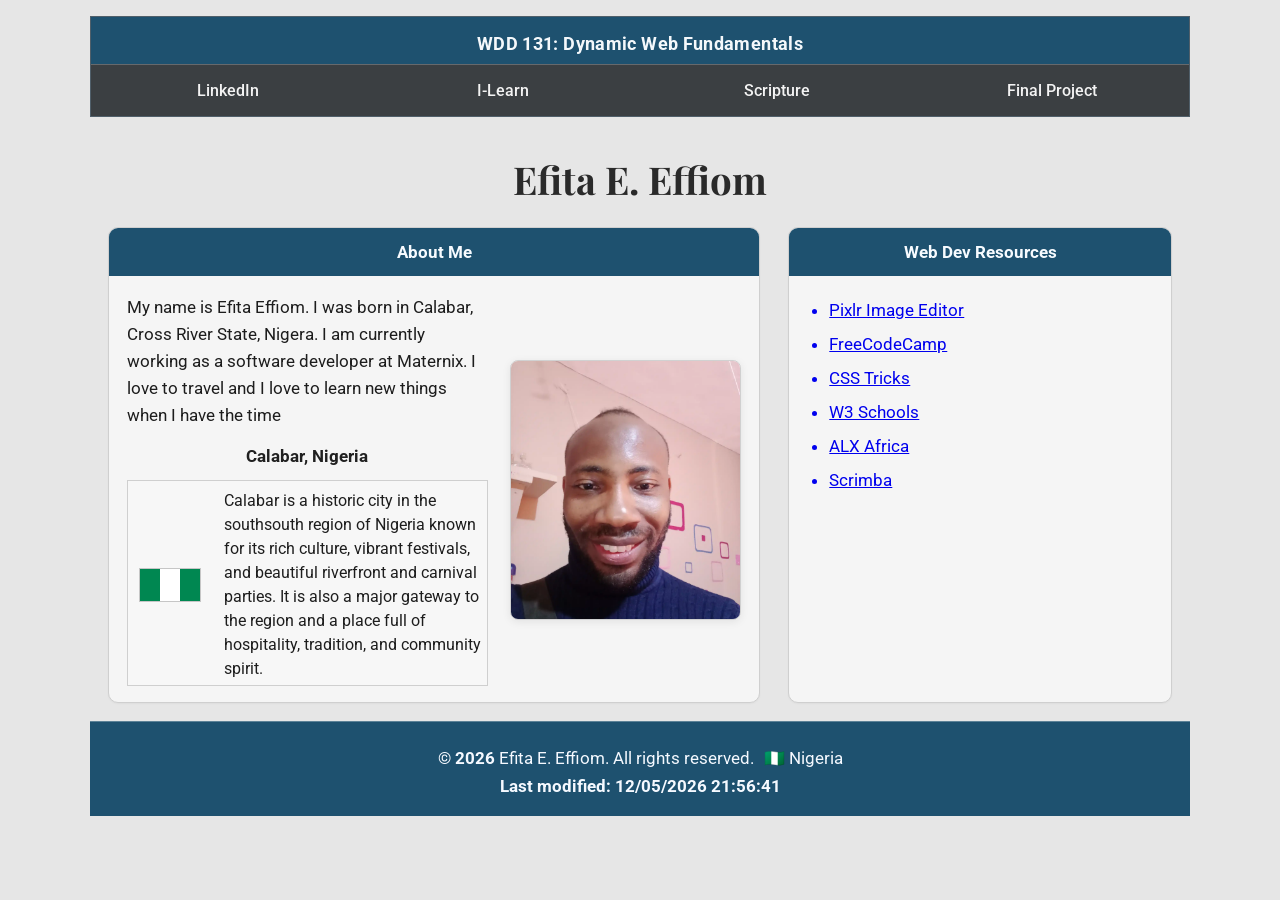
==== index.html @ f14cbcb8 "week1" ====
<!DOCTYPE html>
<html lang="en">
  <head>
    <meta charset="UTF-8" />
    <meta name="viewport" content="width=device-width, initial-scale=1.0" />
    <title>WDD 131 – Dynamic Web Fundamentals – Efita E. Effiom</title>
    <meta
      name="description"
      content="WDD 131 – Dynamic Web Fundamentals. Efita E. Effiom. Web development fundamentals, learning resources, and personal bio."
    />
    <meta name="author" content="Efita E. Effiom" />

    <link rel="preconnect" href="https://fonts.googleapis.com" />
    <link rel="preconnect" href="https://fonts.gstatic.com" crossorigin />
    <link
      href="https://fonts.googleapis.com/css2?family=Roboto:wght@400;500;700&family=Playfair+Display:wght@700&display=swap"
      rel="stylesheet"
    />

    <link rel="stylesheet" href="styles/base.css" />
    <script src="scripts/getdates.js" defer></script>
    <link rel="icon" href="images/efi.webp">
  </head>

  <body>
    <header>
      <div class="course-header">
        <span id="course-title">WDD 131: Dynamic Web Fundamentals</span>
      </div>

      <nav class="top-nav" aria-label="Main navigation">
        <a href="https://www.linkedin.com" target="_blank" rel="noreferrer">LinkedIn</a>
        <a href="https://byupw.instructure.com/" target="_blank" rel="noreferrer">I-Learn</a>
        <a href="https://www.churchofjesuschrist.org/study/scriptures/bofm/alma/37?lang=eng" target="_blank" rel="noreferrer">Scripture</a>
        <a href="#">Final Project</a>
      </nav>
    </header>

    <main>
      <h1>Efita E. Effiom</h1>

      <div class="card-grid">
        <section class="card about-card">
          <h2>About Me</h2>

          <div class="about-layout">
            <div class="bio-copy">
              <p>
                My name is Efita Effiom. I was born in Calabar, Cross River State, Nigera. I am currently working as a software developer at Maternix. I love to travel and I love to learn new
                things when I have the time
              </p>

              <h3>Calabar, Nigeria</h3>

              <div class="nigeria-copy">
                <div class="flag-mini nigerian-flag" aria-label="Flag of Nigeria">
                  <span class="stripe green"></span>
                  <span class="stripe white"></span>
                  <span class="stripe green"></span>
                </div>
                <p>
                  Calabar is a historic city in the southsouth region of Nigeria known for its rich
                  culture, vibrant festivals, and beautiful riverfront and carnival parties. It is also a major
                  gateway to the region and a place full of hospitality, tradition, and
                  community spirit.
                </p>
              </div>
            </div>

            <img src="images/efi.webp" alt="Portrait of Efita E. Effiom" />
          </div>
        </section>

        <section class="card resources-card">
          <h2>Web Dev Resources</h2>
          <ul>
            <a href="https://pixlr.com/express/" target="_blank" rel="noreferrer"><li>Pixlr Image Editor</li></a>
            <a href="https://www.freecodecamp.org/" target="_blank" rel="noreferrer"><li>FreeCodeCamp</li></a>
            <a href="https://css-tricks.com/" target="_blank" rel="noreferrer"><li>CSS Tricks</li></a>
            <a href="https://www.w3schools.com/" target="_blank" rel="noreferrer"><li>W3 Schools</li></a>
            <a href="https://www.alxafrica.com/" target="_blank" rel="noreferrer"><li>ALX Africa</li></a>
            <a href="https://scrimba.com/" target="_blank" rel="noreferrer"><li>Scrimba</li></a>
          </ul>
        </section>
      </div>
    </main>

    <footer>
      <p>
        &copy; <span id="currentyear"></span> Efita E. Effiom. All rights reserved.
        <span class="flag-inline">🇳🇬</span> Nigeria
      </p>
      <p id="lastModified">Last modified: </p>
    </footer>
  </body>
</html>
---- styles/base.css ----
:root {
  --header-blue: #1e516f;
  --nav-dark: #3d3d3d;
  --page-bg: #e6e6e6;
  --card-bg: #f5f5f5;
  --text: #1d1d1d;
  --muted: #4d4d4d;
  --light-blue: #c9dbe7;
  --line: #cfcfcf;
  --link: #1d2435;
}

* {
  box-sizing: border-box;
}

body {
  margin: 0;
  font-family: "Roboto", sans-serif;
  background: var(--page-bg);
  color: var(--text);
}

header,
main,
footer {
  max-width: 1100px;
  margin: 0 auto;
}

header {
  margin-top: 16px;
  background: var(--header-blue);
  border: 1px solid #505f6a;
}

.course-header {
  display: flex;
  justify-content: center;
  align-items: center;
  padding: 16px 20px 10px;
}

#course-title {
  display: block;
  font-size: 1.15rem;
  font-weight: 700;
  letter-spacing: 0.02em;
  color: #f4f8fb;
  text-align: center;
}

.top-nav {
  display: flex;
  justify-content: space-between;
  align-items: center;
  background: rgba(62, 62, 62, 0.92);
  border-top: 1px solid rgba(255, 255, 255, 0.22);
}

.top-nav a {
  flex: 1 1 25%;
  color: #f3f3f3;
  text-decoration: none;
  text-align: center;
  padding: 16px 12px;
  transition: background-color 0.2s ease, color 0.2s ease, transform 0.2s ease;
  font-weight: 500;
}

.top-nav a:hover,
.top-nav a:focus {
  background: rgba(255, 255, 255, 0.08);
  color: #ffffff;
  transform: translateY(-1px);
}

main {
  padding: 18px 18px 0;
}

h1 {
  margin: 18px 0 22px;
  font-size: clamp(2.2rem, 3vw, 3.2rem);
  font-family: "Playfair Display", serif;
  font-weight: 700;
  text-align: center;
  color: #2a2a2a;
}

.card-grid {
  display: grid;
  grid-template-columns: 1.7fr 1fr;
  gap: 28px;
  align-items: stretch;
}

.card {
  background: var(--card-bg);
  border: 1px solid var(--line);
  border-radius: 10px;
  overflow: hidden;
  box-shadow: 0 1px 2px rgba(0, 0, 0, 0.04);
}

.card h2 {
  margin: 0;
  padding: 14px 18px;
  background: var(--header-blue);
  color: #f7fbff;
  font-size: 1.05rem;
  text-align: center;
  font-weight: 700;
}

.about-layout {
  display: grid;
  grid-template-columns: 1.4fr 0.9fr;
  gap: 22px;
  padding: 18px 18px 16px;
}

.bio-copy {
  display: flex;
  flex-direction: column;
}

.bio-copy p {
  margin: 0 0 18px;
  font-size: 1.05rem;
  line-height: 1.6;
  color: var(--text);
}

.bio-copy h3 {
  margin: 0 0 14px;
  font-size: 1.05rem;
  font-weight: 700;
  text-align: center;
  color: #202020;
}

.nigeria-copy {
  display: grid;
  grid-template-columns: 84px 1fr;
  gap: 12px;
  align-items: center;
  padding: 8px 0 4px;
  border: 1px solid var(--line);
  background: rgba(255, 255, 255, 0.2);
}

.flag-mini {
  width: 62px;
  height: 34px;
  margin: 0 auto;
  display: grid;
  grid-template-columns: 1fr 1fr 1fr;
  overflow: hidden;
  border: 1px solid rgba(0, 0, 0, 0.2);
}

.stripe {
  display: block;
  width: 100%;
  height: 100%;
}

.green {
  background: #008751;
}

.white {
  background: #f5f5f5;
}

.nigerian-flag .green:first-child {
  background: #008751;
}

.nigerian-flag .white {
  background: #ffffff;
}

.nigerian-flag .stripe:last-child {
  background: #008751;
}

.nigeria-copy p {
  margin: 0;
  font-size: 1rem;
  line-height: 1.5;
}

.about-layout img {
  width: 100%;
  max-width: 260px;
  height: 260px;
  object-fit: cover;
  border-radius: 8px;
  align-self: center;
  justify-self: center;
  border: 1px solid rgba(0, 0, 0, 0.15);
  box-shadow: 0 2px 8px rgba(0, 0, 0, 0.08);
}

.resources-card ul {
  margin: 0;
  padding: 18px 26px 22px 40px;
  list-style: disc;
  line-height: 2;
  font-size: 1.06rem;
  color: var(--text);
}

footer {
  background: var(--header-blue);
  color: #f5f9ff;
  text-align: center;
  padding: 18px 16px 12px;
  margin-top: 18px;
  border-top: 1px solid rgba(255, 255, 255, 0.28);
}

footer p {
  margin: 8px 0;
  font-size: 1.05rem;
}

#currentyear,
#lastModified {
  font-weight: 700;
}

.flag-inline {
  display: inline-block;
  margin-left: 6px;
}

@media (max-width: 760px) {
  .card-grid,
  .about-layout,
  .nigeria-copy {
    grid-template-columns: 1fr;
  }

  .top-nav {
    flex-wrap: wrap;
  }

  .top-nav a {
    flex-basis: 50%;
  }

  .about-layout img {
    max-width: 100%;
  }
}
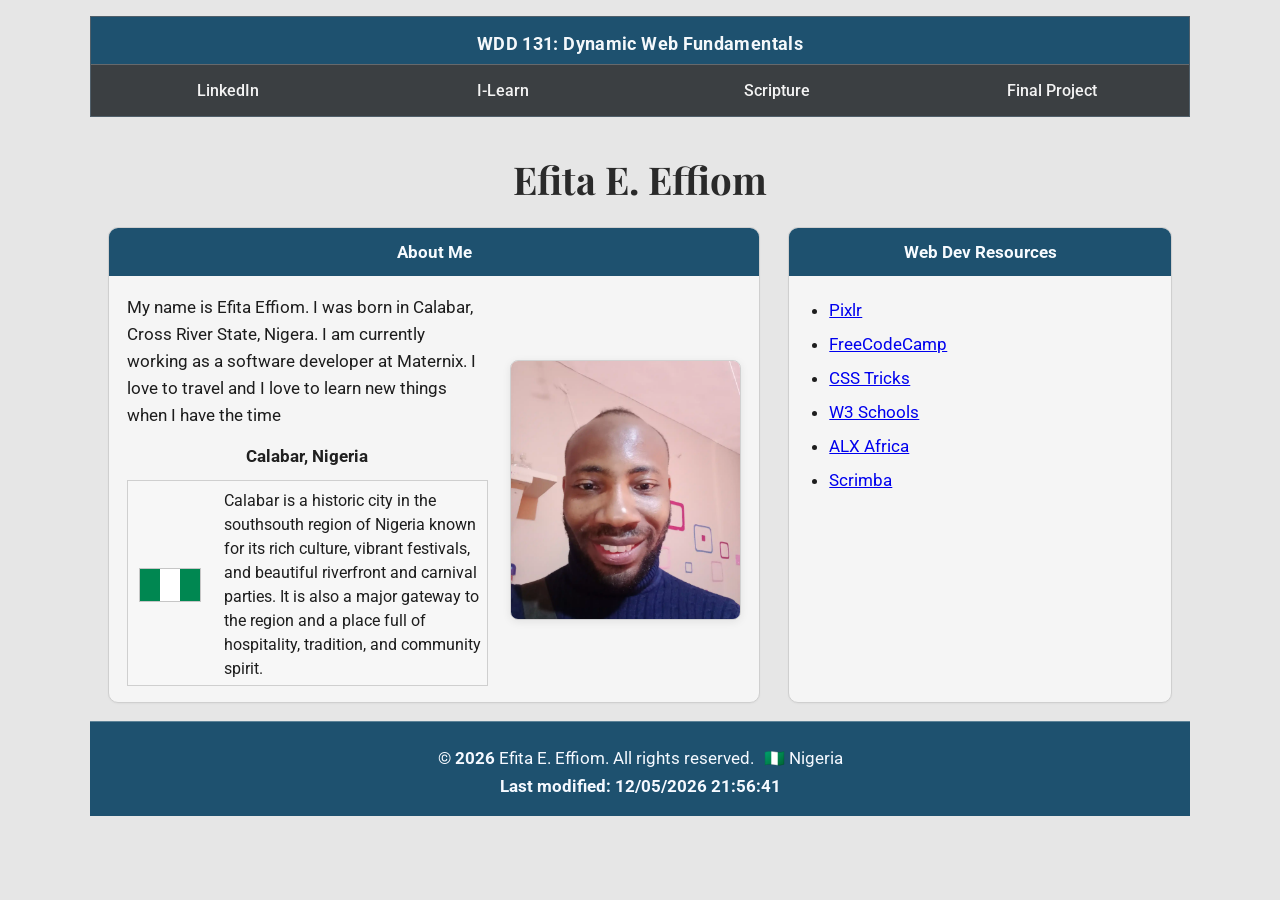
==== commit a16bd7f1: "fixed aria-label issues and HTML Validation issues with trailing slashes and self closing tags" ====
--- a/index.html
+++ b/index.html
@@ -1,23 +1,22 @@
 <!DOCTYPE html>
 <html lang="en">
   <head>
-    <meta charset="UTF-8" />
-    <meta name="viewport" content="width=device-width, initial-scale=1.0" />
+    <meta charset="UTF-8">
+    <meta name="viewport" content="width=device-width, initial-scale=1.0">
     <title>WDD 131 – Dynamic Web Fundamentals – Efita E. Effiom</title>
     <meta
       name="description"
-      content="WDD 131 – Dynamic Web Fundamentals. Efita E. Effiom. Web development fundamentals, learning resources, and personal bio."
-    />
-    <meta name="author" content="Efita E. Effiom" />
+      content="WDD 131 – Dynamic Web Fundamentals. Efita E. Effiom. Web development fundamentals, learning resources, and personal bio.">
+    <meta name="author" content="Efita E. Effiom">
 
-    <link rel="preconnect" href="https://fonts.googleapis.com" />
-    <link rel="preconnect" href="https://fonts.gstatic.com" crossorigin />
+    <link rel="preconnect" href="https://fonts.googleapis.com">
+    <link rel="preconnect" href="https://fonts.gstatic.com" crossorigin>
     <link
       href="https://fonts.googleapis.com/css2?family=Roboto:wght@400;500;700&family=Playfair+Display:wght@700&display=swap"
       rel="stylesheet"
-    />
+    >
 
-    <link rel="stylesheet" href="styles/base.css" />
+    <link rel="stylesheet" href="styles/base.css">
     <script src="scripts/getdates.js" defer></script>
     <link rel="icon" href="images/efi.webp">
   </head>
@@ -53,7 +52,7 @@
               <h3>Calabar, Nigeria</h3>
 
               <div class="nigeria-copy">
-                <div class="flag-mini nigerian-flag" aria-label="Flag of Nigeria">
+                <div class="flag-mini nigerian-flag" role="img" aria-label="Flag of Nigeria">
                   <span class="stripe green"></span>
                   <span class="stripe white"></span>
                   <span class="stripe green"></span>
@@ -67,19 +66,19 @@
               </div>
             </div>
 
-            <img src="images/efi.webp" alt="Portrait of Efita E. Effiom" />
+            <img src="images/efi.webp" alt="Portrait of Efita E. Effiom">
           </div>
         </section>
 
         <section class="card resources-card">
           <h2>Web Dev Resources</h2>
           <ul>
-            <a href="https://pixlr.com/express/" target="_blank" rel="noreferrer"><li>Pixlr Image Editor</li></a>
-            <a href="https://www.freecodecamp.org/" target="_blank" rel="noreferrer"><li>FreeCodeCamp</li></a>
-            <a href="https://css-tricks.com/" target="_blank" rel="noreferrer"><li>CSS Tricks</li></a>
-            <a href="https://www.w3schools.com/" target="_blank" rel="noreferrer"><li>W3 Schools</li></a>
-            <a href="https://www.alxafrica.com/" target="_blank" rel="noreferrer"><li>ALX Africa</li></a>
-            <a href="https://scrimba.com/" target="_blank" rel="noreferrer"><li>Scrimba</li></a>
+            <li><a href="https://pixlr.com/express/" target="_blank" rel="noreferrer">Pixlr</a></li>
+            <li><a href="https://www.freecodecamp.org/" target="_blank" rel="noreferrer">FreeCodeCamp</a></li>
+            <li><a href="https://css-tricks.com/" target="_blank" rel="noreferrer">CSS Tricks</a></li>
+            <li><a href="https://www.w3schools.com/" target="_blank" rel="noreferrer">W3 Schools</a></li>
+            <li><a href="https://www.alxafrica.com/" target="_blank" rel="noreferrer">ALX Africa</a></li>
+            <li><a href="https://scrimba.com/" target="_blank" rel="noreferrer">Scrimba</a></li>
           </ul>
         </section>
       </div>
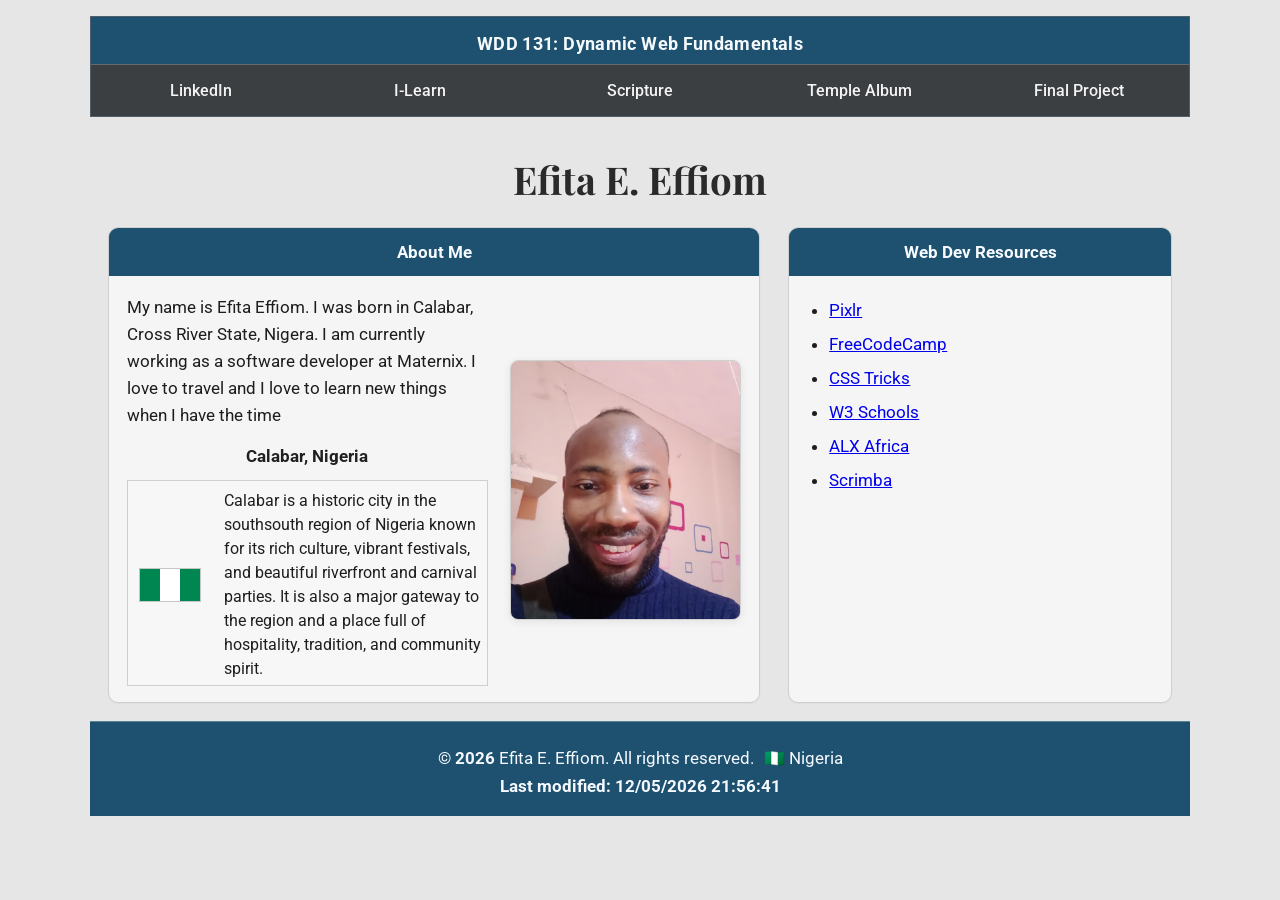
==== commit fa2a59d8: "updated nav on homepage to link to temple album page and vice versa" ====
--- a/index.html
+++ b/index.html
@@ -31,6 +31,7 @@
         <a href="https://www.linkedin.com" target="_blank" rel="noreferrer">LinkedIn</a>
         <a href="https://byupw.instructure.com/" target="_blank" rel="noreferrer">I-Learn</a>
         <a href="https://www.churchofjesuschrist.org/study/scriptures/bofm/alma/37?lang=eng" target="_blank" rel="noreferrer">Scripture</a>
+        <a href="temples.html">Temple Album</a>
         <a href="#">Final Project</a>
       </nav>
     </header>
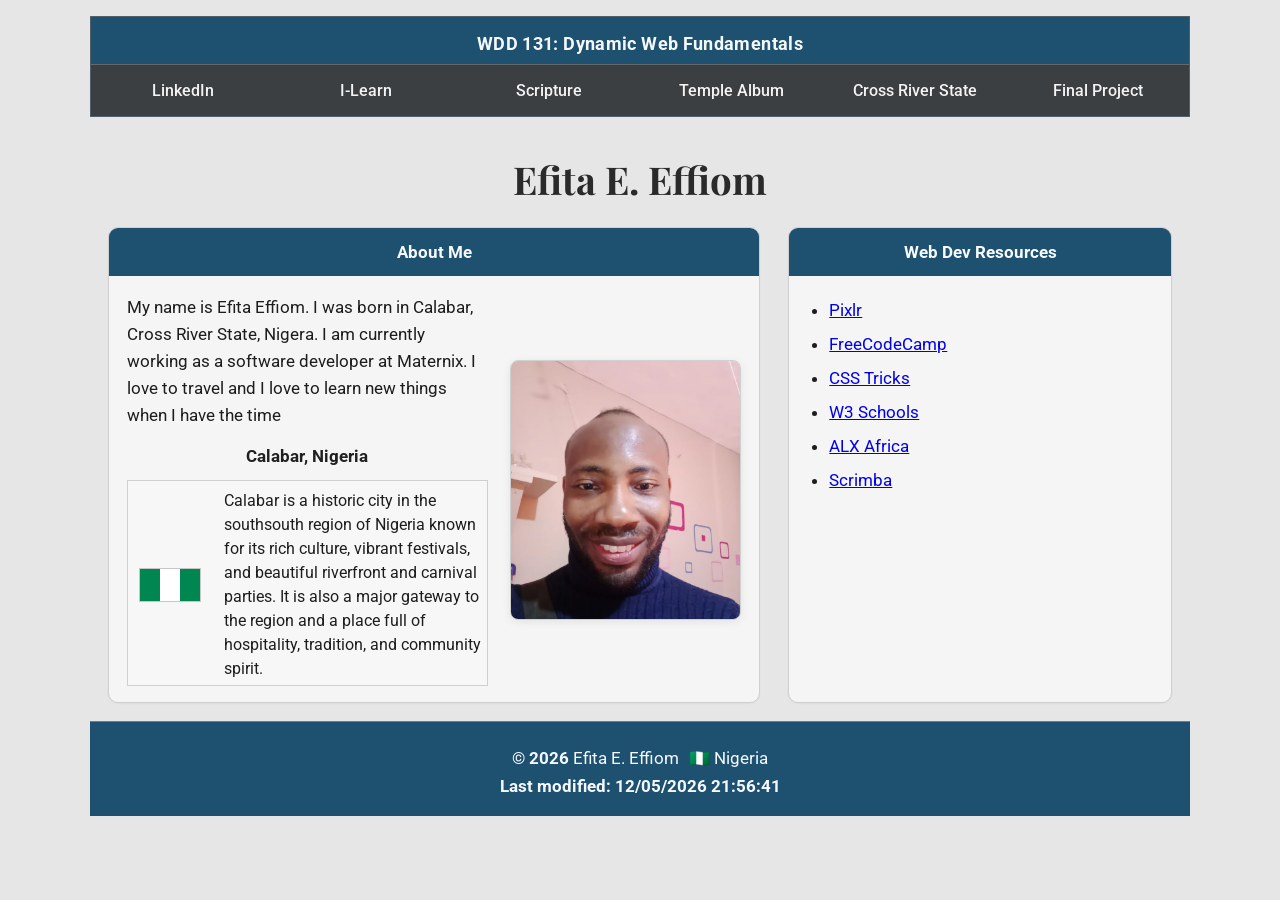
==== commit 21a87c4f: "updated homepage nav link to include place.html" ====
--- a/index.html
+++ b/index.html
@@ -32,6 +32,7 @@
         <a href="https://byupw.instructure.com/" target="_blank" rel="noreferrer">I-Learn</a>
         <a href="https://www.churchofjesuschrist.org/study/scriptures/bofm/alma/37?lang=eng" target="_blank" rel="noreferrer">Scripture</a>
         <a href="temples.html">Temple Album</a>
+        <a href="place.html">Cross River State</a>
         <a href="#">Final Project</a>
       </nav>
     </header>
@@ -87,7 +88,7 @@
 
     <footer>
       <p>
-        &copy; <span id="currentyear"></span> Efita E. Effiom. All rights reserved.
+        &copy; <span id="currentyear"></span> Efita E. Effiom
         <span class="flag-inline">🇳🇬</span> Nigeria
       </p>
       <p id="lastModified">Last modified: </p>
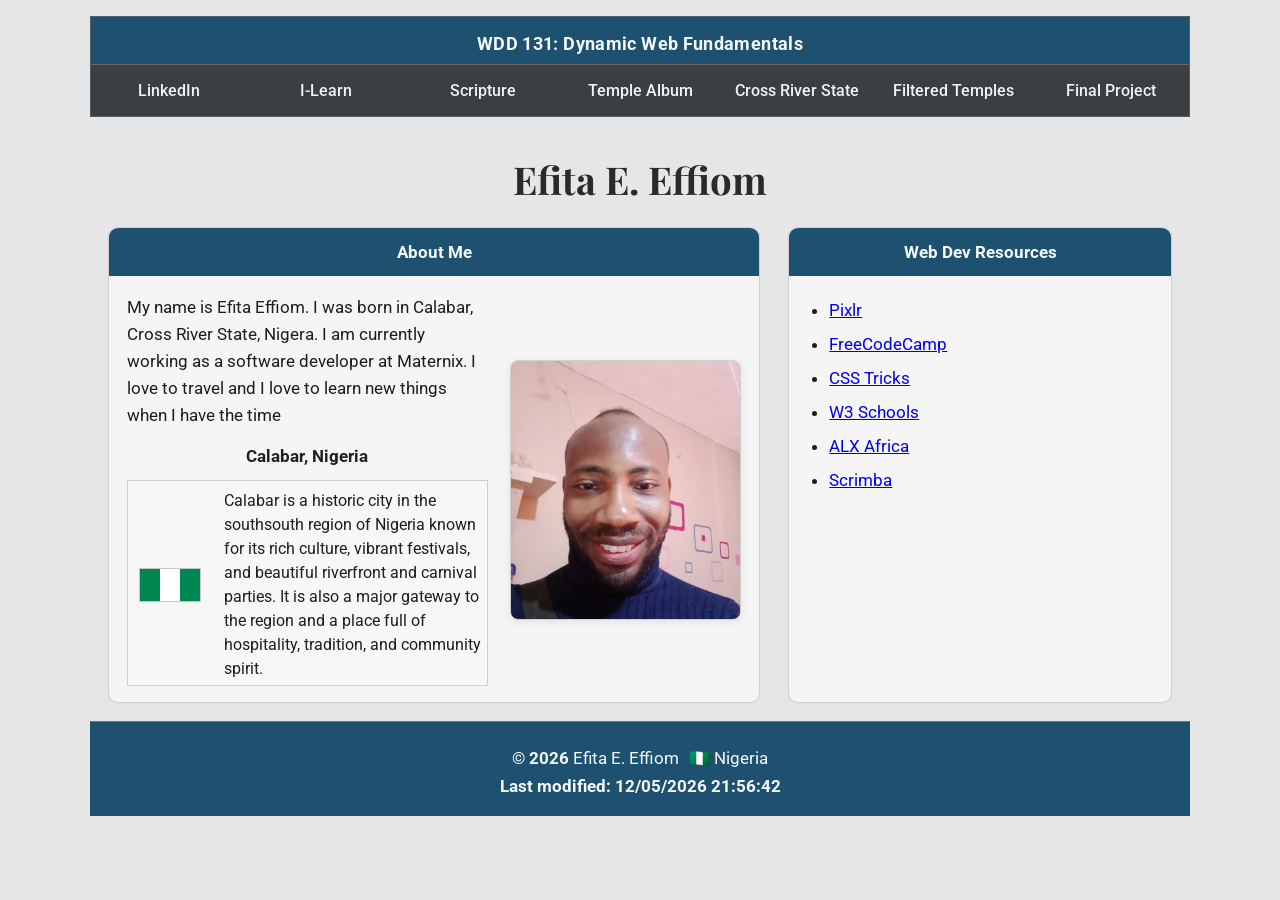
==== commit a0b4f246: "added route to week four in index.html" ====
--- a/index.html
+++ b/index.html
@@ -33,6 +33,7 @@
         <a href="https://www.churchofjesuschrist.org/study/scriptures/bofm/alma/37?lang=eng" target="_blank" rel="noreferrer">Scripture</a>
         <a href="temples.html">Temple Album</a>
         <a href="place.html">Cross River State</a>
+        <a href="filtered-temples.html">Filtered Temples</a>
         <a href="#">Final Project</a>
       </nav>
     </header>
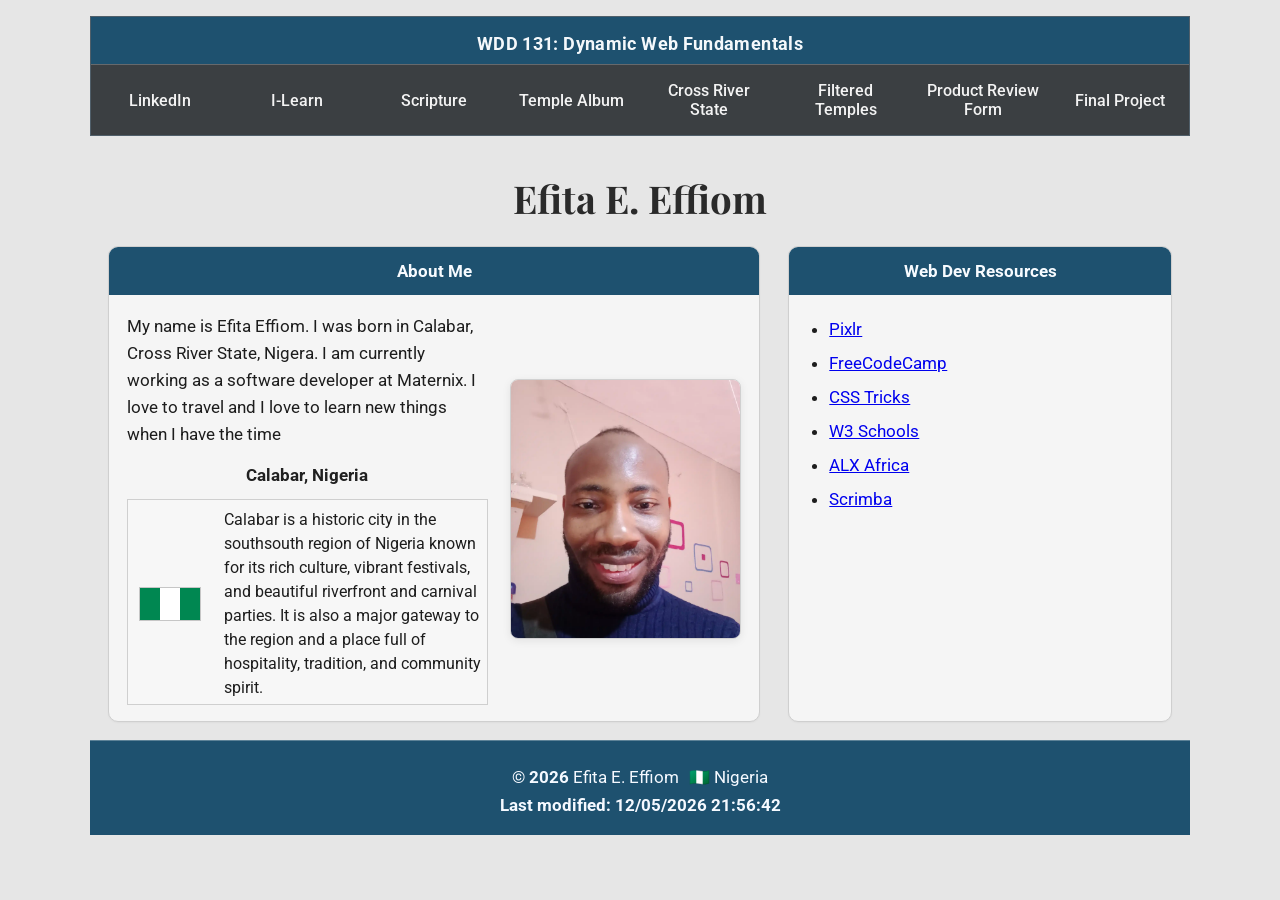
==== commit 57ed118a: "updated link to include form" ====
--- a/index.html
+++ b/index.html
@@ -34,7 +34,8 @@
         <a href="temples.html">Temple Album</a>
         <a href="place.html">Cross River State</a>
         <a href="filtered-temples.html">Filtered Temples</a>
-        <a href="#">Final Project</a>
+        <a href="form.html">Product Review Form</a>
+        <a href="project/siteplan.html">Final Project</a>
       </nav>
     </header>
 
